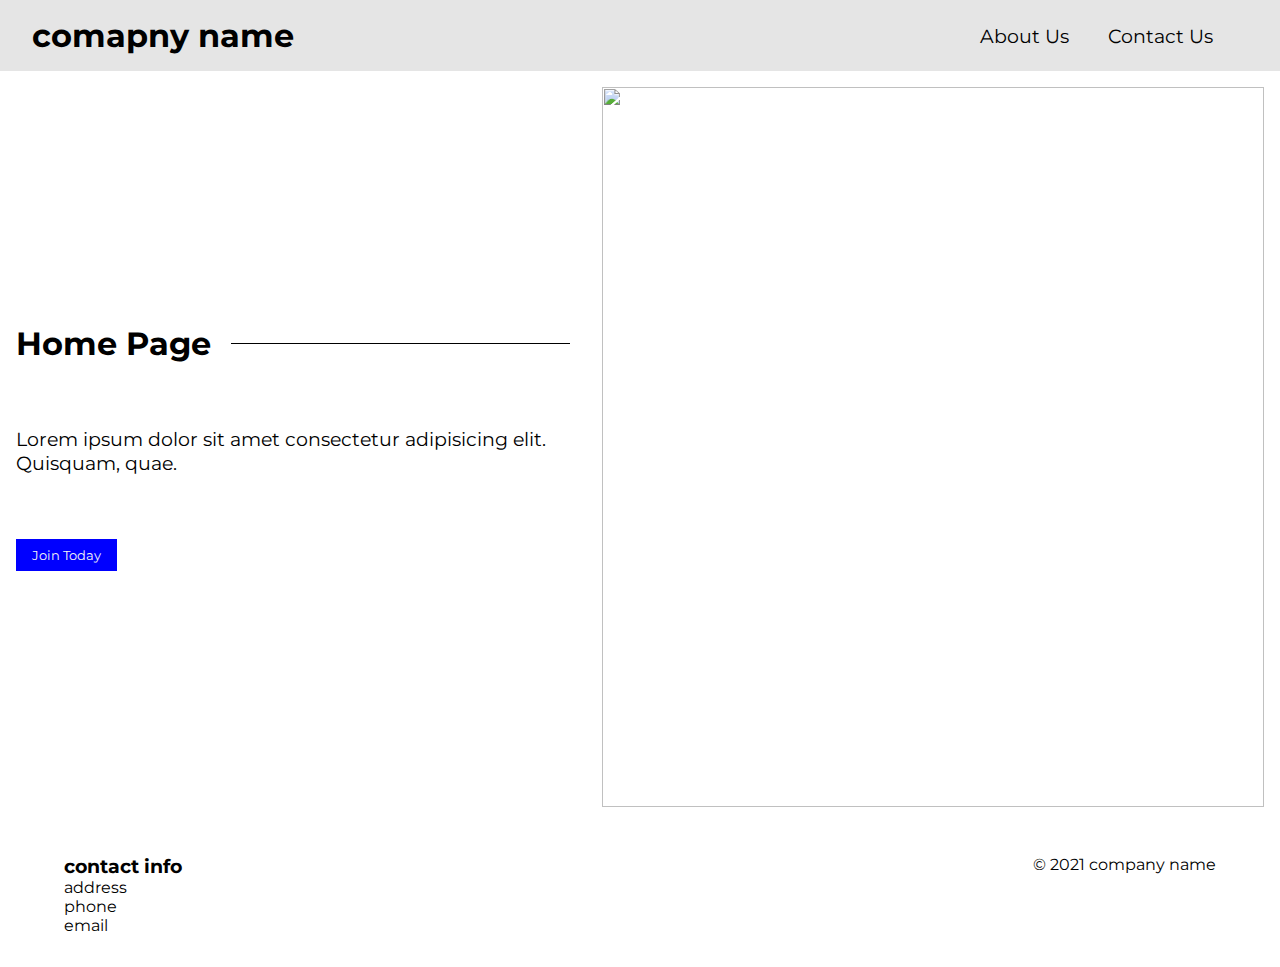
==== index.html @ 4959aea9 "Add files via upload" ====
<!DOCTYPE html>
<html lang="en">
	<head>
		<meta charset="UTF-8" />
		<meta http-equiv="X-UA-Compatible" content="IE=edge" />
		<meta name="viewport" content="width=device-width, initial-scale=1.0" />
		<link rel="preconnect" href="https://fonts.googleapis.com" />
		<link rel="preconnect" href="https://fonts.gstatic.com" crossorigin />
		<!-- google font (font-family: 'Montserrat', sans-serif;) -->
		<link
			href="https://fonts.googleapis.com/css2?family=Montserrat:wght@400;500&display=swap"
			rel="stylesheet"
		/>
		<link rel="stylesheet" href="style.css" />
		<!-- add your .ico icon here in href -->
		<link
			rel="icon"
			type="image/x-icon"
			href="https://img.icons8.com/color/512/copy.png"
		/>
		<title>Assignment-home_page</title>
	</head>
	<body>
		<nav>
			<h1>comapny name</h1>
			<ul>
				<li>
					<a href="./aboutUs.html">About Us</a>
				</li>
				<li>
					<a href="./contactUs.html">Contact Us</a>
				</li>
			</ul>
		</nav>
		<section class="hero">
			<div class="hero-text">
				<h1 class="liner">Home Page</h1>
				<p class="hero-para">
					Lorem ipsum dolor sit amet consectetur adipisicing elit. Quisquam,
					quae.
				</p>
				<button>Join Today</button>
			</div>
			<div class="hero-img">
				<img
					src="https://images.unsplash.com/photo-1661961112951-f2bfd1f253ce?ixlib=rb-4.0.3&ixid=MnwxMjA3fDF8MHxwaG90by1wYWdlfHx8fGVufDB8fHx8&auto=format&fit=crop&w=1172&q=80"
					alt=""
					srcset=""
				/>
			</div>
		</section>
	
		<footer>
			<!-- contact info -->
			<div class="contact-info">
				<h3>contact info</h3>
				<p>address</p>
				<p>phone</p>
				<p>email</p>
			</div>
			<!-- copyright -->
			<div class="copy-right">
				<p>© 2021 company name</p>
			</div>
		</footer>
	</body>
</html>
---- style.css ----
* {
	box-sizing: border-box;
	padding: 0;
	margin: 0;
	font-family: 'Montserrat', sans-serif;
}

nav {
	display: flex;
	justify-content: space-between;
	padding: 1rem 2rem;
	background: #e5e5e5;
}

ul {
	display: flex;
	list-style: none;
}
li {
	margin-right: 2rem;
	padding: 0.2rem;
	align-self: center;
}
a {
	text-decoration: none;
	color: #000;
	font-size: 1.2rem;
}
li:hover {
	background-color: #fff;
	border-radius: 0.5rem;
	transition: all 0.5s ease;
}
.hero {
	display: flex;
}
.hero-text {
	margin: auto;
	padding: 1rem;
}
h1 {
	font-size: 2rem;
}
.hero-para {
	font-size: 1.2rem;
	margin-top: 4rem;
}
button {
	margin-top: 4rem;
	background-color: blue;
	color: whitesmoke;
	padding: 0.5rem 1rem;
	border: none;
}
button:hover {
	background-color: #fff;
	color: #000;
	font-size: 1.1rem;
	transition: all 0.2s ease-in-out;
	cursor: pointer;
}
.hero-img {
	width: 65%;
	height: 80vh;
	background-size: cover;
	background-position: center;
	background-repeat: no-repeat;
	margin: 1rem;
}
img {
	width: 100%;
	height: 100%;
}

.liner {
	display: flex;
	align-items: flex-start;
	text-align: left;
}
.liner:after {
	content: '';
	flex-grow: 1;
	height: 1px;
	background: #000;
	min-width: 20px;
	margin: auto;
}
.liner:after {
	margin-left: 20px;
}

footer {
	display: flex;
	justify-content: space-between;
	flex-direction: row;
	padding: 1rem 2rem;
}
.contact-info {
	display: flex;
	justify-content: space-between;
	flex-direction: column;
	padding: 1rem 2rem;
}
.copy-right {
	padding: 1rem 2rem;
}

/* contact us page */
.contact {
	margin-top: 2rem;
}
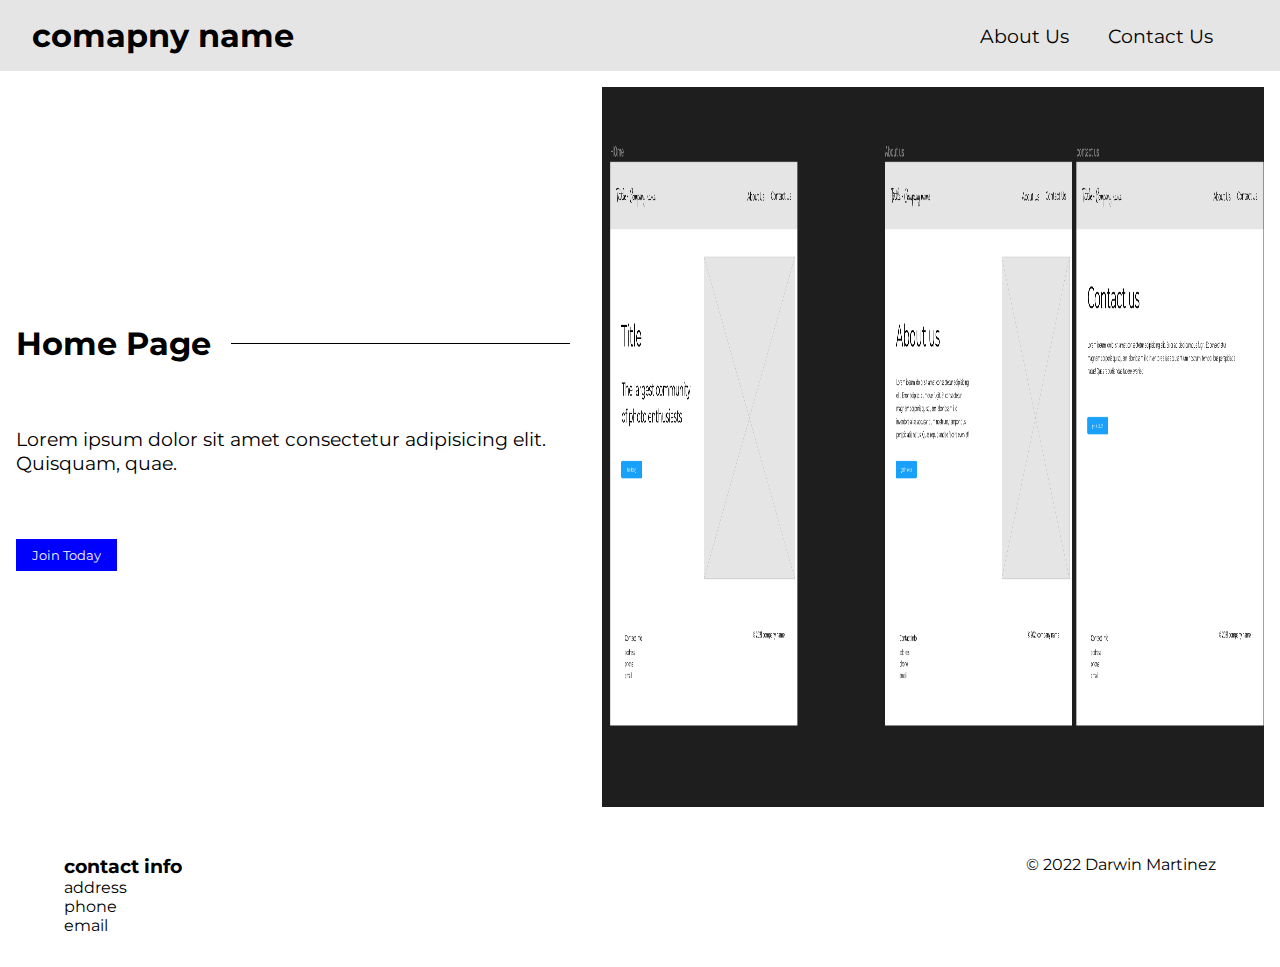
==== commit 2963c056: "Update index.html" ====
--- a/index.html
+++ b/index.html
@@ -25,10 +25,10 @@
 			<h1>comapny name</h1>
 			<ul>
 				<li>
-					<a href="./aboutUs.html">About Us</a>
+					<a href="./aboutme.html">About Us</a>
 				</li>
 				<li>
-					<a href="./contactUs.html">Contact Us</a>
+					<a href="./contactme.html">Contact Us</a>
 				</li>
 			</ul>
 		</nav>
@@ -43,7 +43,7 @@
 			</div>
 			<div class="hero-img">
 				<img
-					src="https://images.unsplash.com/photo-1661961112951-f2bfd1f253ce?ixlib=rb-4.0.3&ixid=MnwxMjA3fDF8MHxwaG90by1wYWdlfHx8fGVufDB8fHx8&auto=format&fit=crop&w=1172&q=80"
+					src="./Screenshot 2022-12-04 at 19.18.45.png"
 					alt=""
 					srcset=""
 				/>
@@ -60,7 +60,7 @@
 			</div>
 			<!-- copyright -->
 			<div class="copy-right">
-				<p>© 2021 company name</p>
+				<p>© 2022 Darwin Martinez</p>
 			</div>
 		</footer>
 	</body>
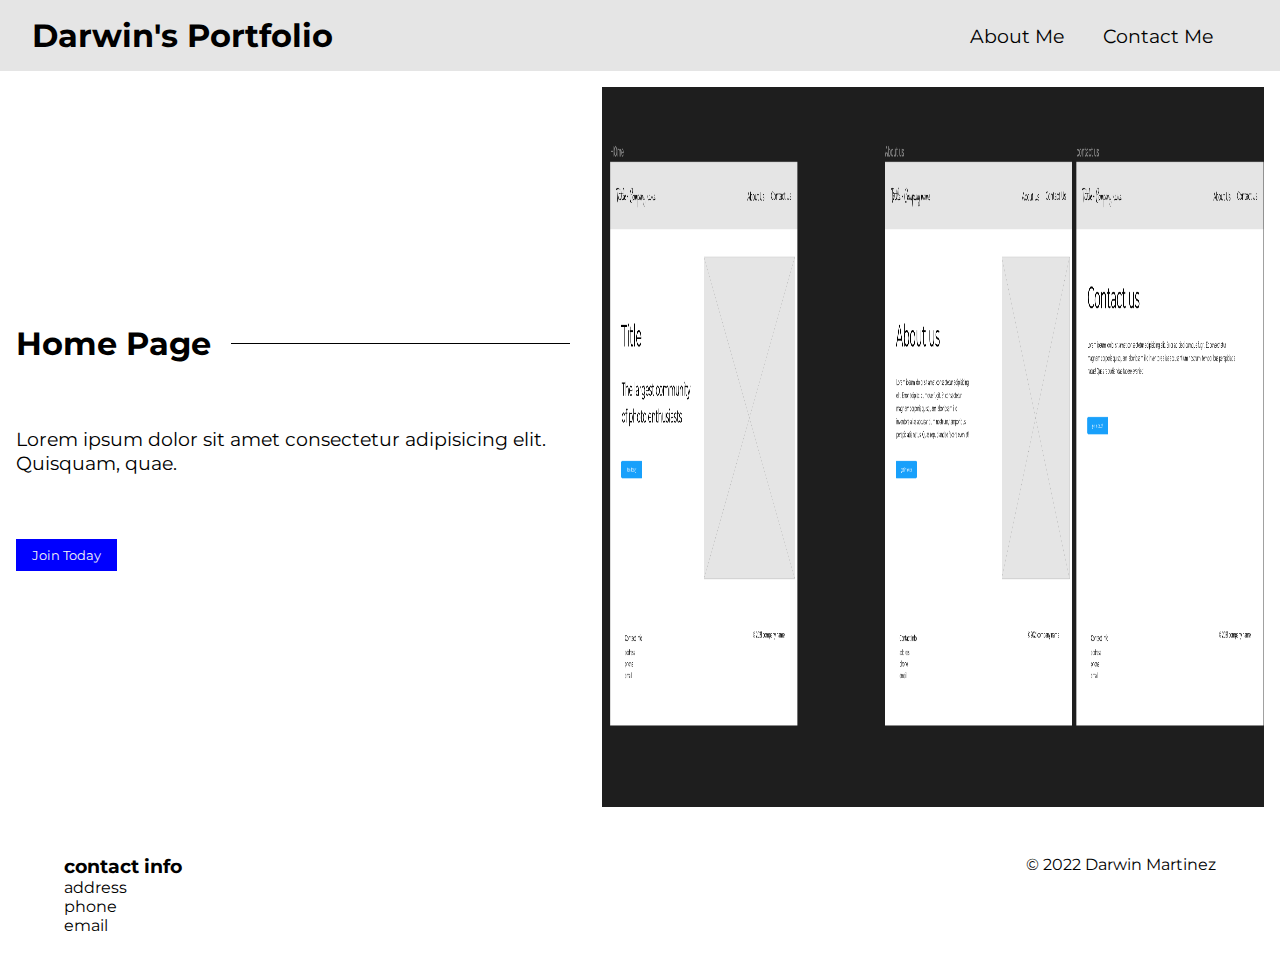
==== commit 773a8723: "Update index.html" ====
--- a/index.html
+++ b/index.html
@@ -22,13 +22,13 @@
 	</head>
 	<body>
 		<nav>
-			<h1>comapny name</h1>
+			<h1>Darwin's Portfolio</h1>
 			<ul>
 				<li>
-					<a href="./aboutme.html">About Us</a>
+					<a href="./aboutme.html">About Me</a>
 				</li>
 				<li>
-					<a href="./contactme.html">Contact Us</a>
+					<a href="./contactme.html">Contact Me</a>
 				</li>
 			</ul>
 		</nav>
